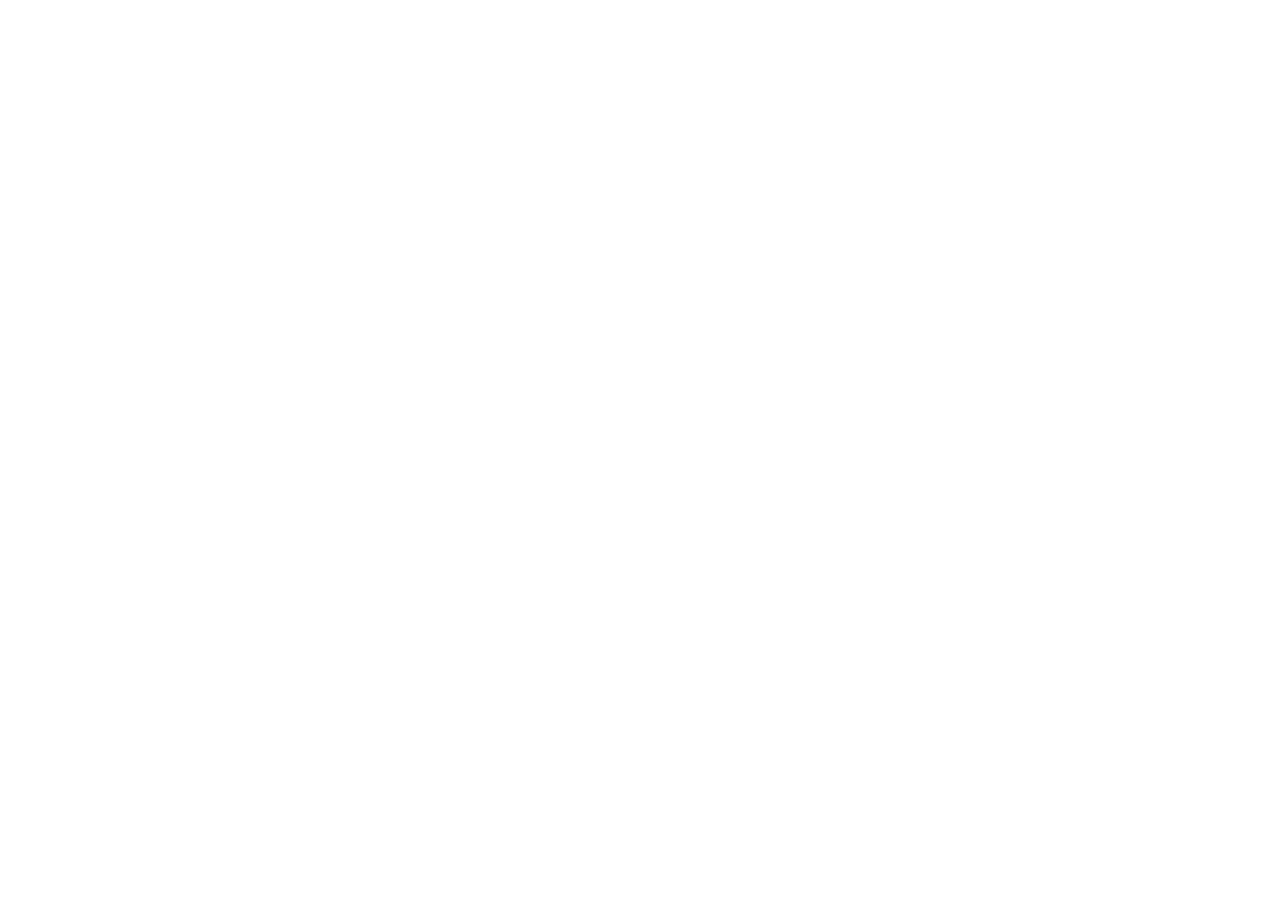
==== module2_code/index.html @ fbbe9deb "index.html" ====
<!DOCTYPE html>
<html>
<head>
  <link rel="stylesheet"
       type="text/css"
       href="css/sec.css/>
</head>
<body>
  <h1>Our Menu</h1>
  <p><strong>Chicken</strong><br>lorem ipsum dolor rsit amer conseltetur elit,sed to eiusmod tempot lorem ipsum dolor rsit amer conseltetur elit,sed to eiusmod tempot 
  lorem ipsum dolor rsit amer cnseltetur elit,sed to eiusmod tempot lorem ipsum dolor rsit amer conseltetur elit,sed to eiusmod tempot</p>
  <p><strong>Beef</strong><br>lorem ipsum dolor rsit amer conseltetur elit,sed to eiusmod tempot lorem ipsum dolor rsit amer conseltetur elit,sed to eiusmod tempot 
  lorem ipsum dolor rsit amer conseltetur elit,sed to eiusmod tempot lorem ipsum dolor rsit amer conseltetur elit,sed to eiusmod tempot</p>
  <p><strong>Sushi</strong><br>lorem ipsum dolor rsit amer conseltetur elit,sed to eiusmod tempot lorem ipsum dolor rsit amer conseltetur elit,sed to eiusmod tempot 
  lorem ipsum dolor rsit amer conseltetur elit,sed to eiusmod tempot lorem ipsum dolor rsit amer conseltetur elit,sed to eiusmod tempot</p>
</body>
</html>
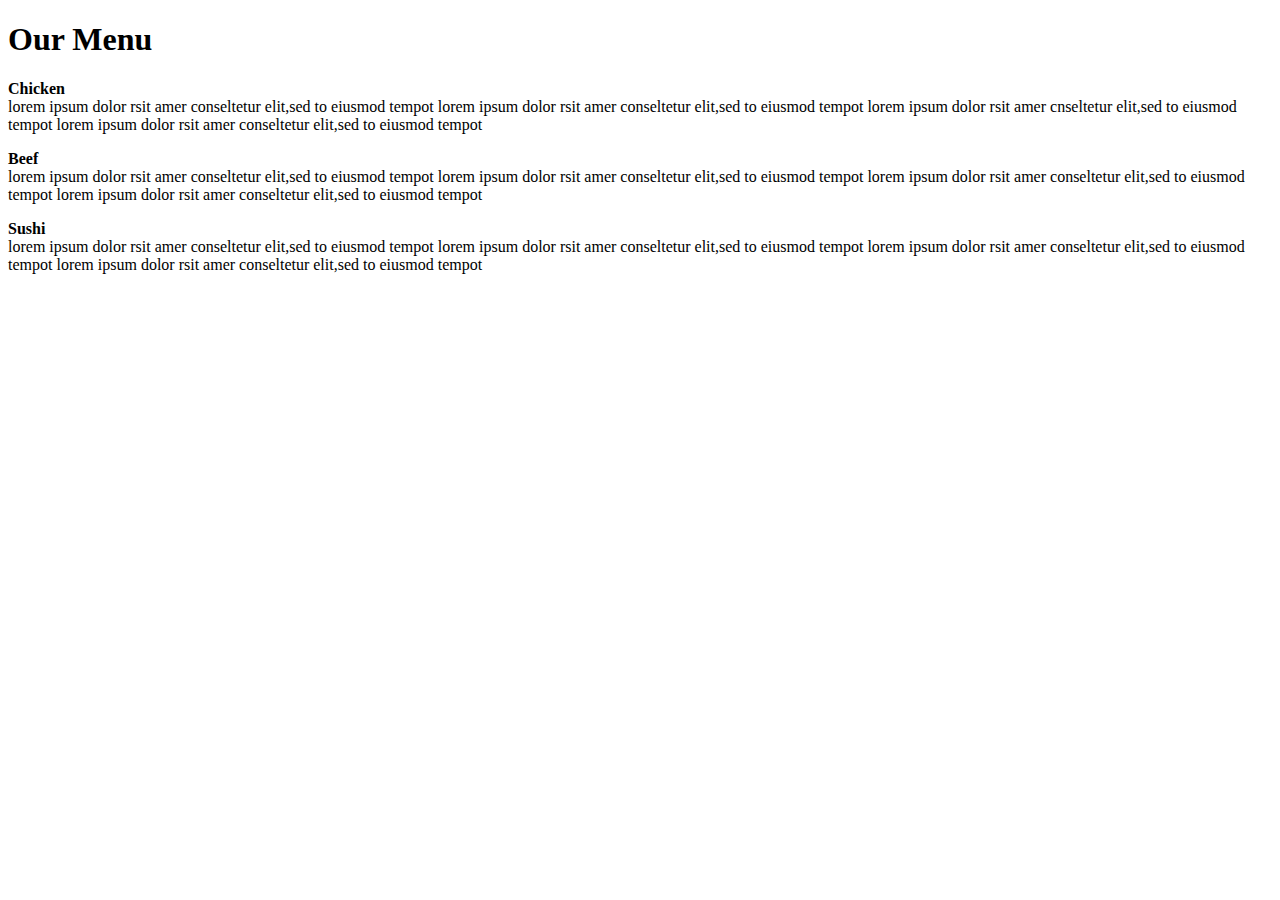
==== commit f6f95719: "index.html" ====
--- a/module2_code/index.html
+++ b/module2_code/index.html
@@ -3,7 +3,7 @@
 <head>
   <link rel="stylesheet"
        type="text/css"
-       href="css/sec.css/>
+       href="css/sec.css/">
 </head>
 <body>
   <h1>Our Menu</h1>
--- a/module2_code/css/sec.css
+++ b/module2_code/css/sec.css
@@ -0,0 +1,60 @@
+.Chicken{
+	background-color: orange;
+}
+.Beef{
+	background-color: red;
+}
+.Sushi{
+	background-color: yellow;
+}
+p{
+	background-color: gray;
+}
+h1{
+	text-align: center;
+}
+#p1{
+	width: 400px;
+	height: 150px;
+	border: 1px solid black;
+}
+#p2{
+	width: 400px;
+	height: 150px;
+	border: 1px solid black;
+	position: relative;
+	left: 450px;
+	bottom: 168px;
+
+}
+#p3{
+	width: 400px;
+	height: 150px;
+	border: 1px solid black;
+	position: relative;
+	left: 900px;
+	bottom: 336px;
+}
+@media (min-width: 768px) and (max-width: 991px){
+	#p3{
+		
+            	position: relative;
+	    	top: 80px;
+	    	right: 900px;
+	    	width: 800px;
+
+	}
+}
+@media (max-width: 767){
+	#p2{
+		position: relative;
+	    	right: 400px;
+	    	top: 170px;
+	}
+	#p3{
+		position: relative;
+	    	top: 340px;
+	    	right: 800px;
+
+	}
+}
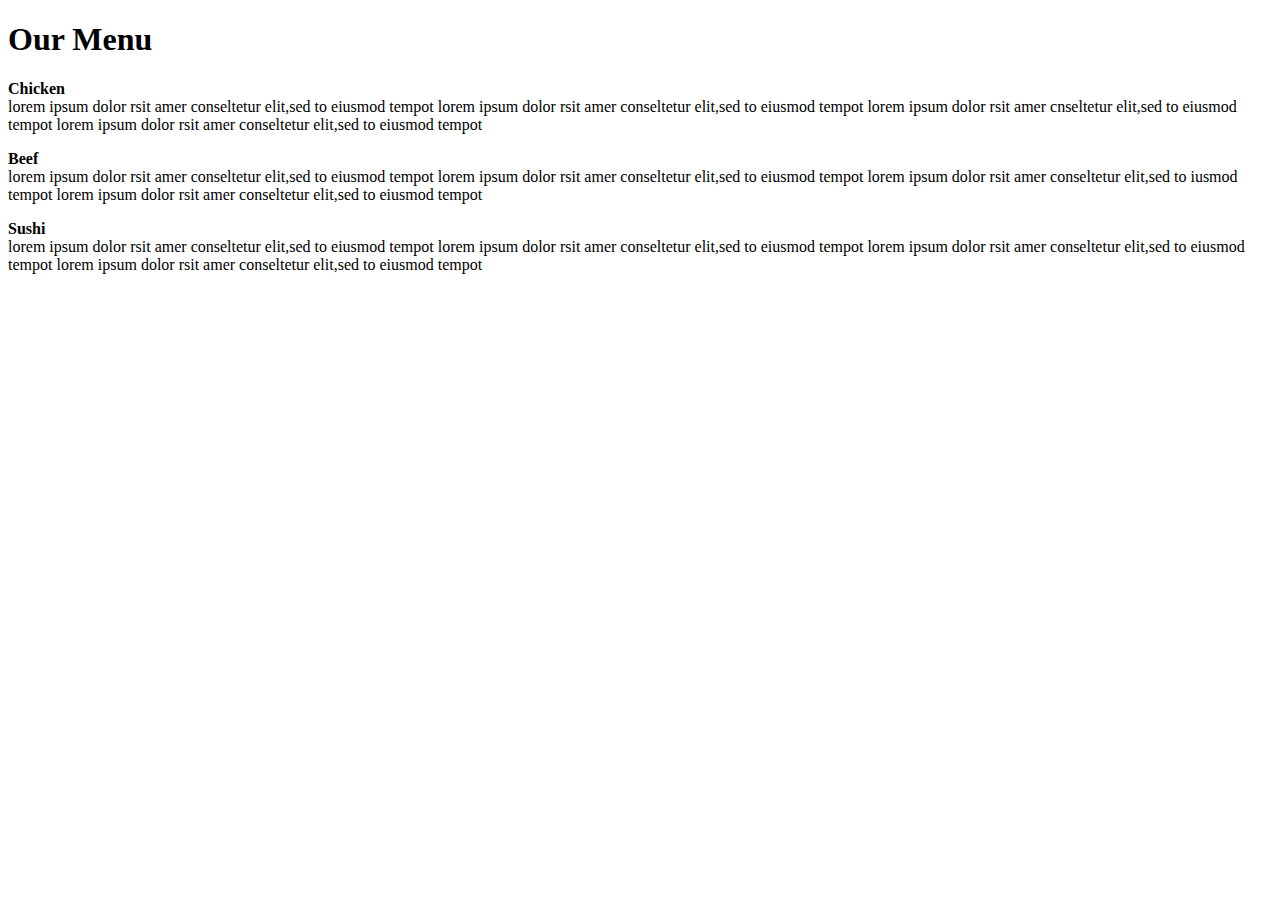
==== commit ba242629: "index.html" ====
--- a/module2_code/index.html
+++ b/module2_code/index.html
@@ -1,16 +1,16 @@
 <!DOCTYPE html>
 <html>
 <head>
-  <link rel="stylesheet"
-       type="text/css"
-       href="css/sec.css/">
+  <link rel='stylesheet'
+       type='text'
+       href='mod.css'/>
 </head>
 <body>
   <h1>Our Menu</h1>
   <p><strong>Chicken</strong><br>lorem ipsum dolor rsit amer conseltetur elit,sed to eiusmod tempot lorem ipsum dolor rsit amer conseltetur elit,sed to eiusmod tempot 
   lorem ipsum dolor rsit amer cnseltetur elit,sed to eiusmod tempot lorem ipsum dolor rsit amer conseltetur elit,sed to eiusmod tempot</p>
   <p><strong>Beef</strong><br>lorem ipsum dolor rsit amer conseltetur elit,sed to eiusmod tempot lorem ipsum dolor rsit amer conseltetur elit,sed to eiusmod tempot 
-  lorem ipsum dolor rsit amer conseltetur elit,sed to eiusmod tempot lorem ipsum dolor rsit amer conseltetur elit,sed to eiusmod tempot</p>
+  lorem ipsum dolor rsit amer conseltetur elit,sed to iusmod tempot lorem ipsum dolor rsit amer conseltetur elit,sed to eiusmod tempot</p>
   <p><strong>Sushi</strong><br>lorem ipsum dolor rsit amer conseltetur elit,sed to eiusmod tempot lorem ipsum dolor rsit amer conseltetur elit,sed to eiusmod tempot 
   lorem ipsum dolor rsit amer conseltetur elit,sed to eiusmod tempot lorem ipsum dolor rsit amer conseltetur elit,sed to eiusmod tempot</p>
 </body>
--- a/module2_code/mod.css
+++ b/module2_code/mod.css
@@ -0,0 +1,60 @@
+.Chicken{
+	background-color: orange;
+}
+.Beef{
+	background-color: red;
+}
+.Sushi{
+	background-color: yellow;
+}
+p{
+	background-color: gray;
+}
+h1{
+	text-align: center;
+}
+#p1{
+	width: 400px;
+	height: 150px;
+	border: 1px solid black;
+}
+#p2{
+	width: 400px;
+	height: 150px;
+	border: 1px solid black;
+	position: relative;
+	left: 450px;
+	bottom: 168px;
+
+}
+#p3{
+	width: 400px;
+	height: 150px;
+	border: 1px solid black;
+	position: relative;
+	left: 900px;
+	bottom: 336px;
+}
+@media (min-width: 768px) and (max-width: 991px){
+	#p3{
+		
+        position: relative;
+	    	top: 80px;
+	    	right: 900px;
+	    	width: 800px;
+
+	}
+}
+@media (max-width: 767){
+	#p2{
+		    position: relative;
+	    	right: 400px;
+	    	top: 170px;
+	}
+	#p3{
+		    position: relative;
+	    	top: 340px;
+	    	right: 800px;
+
+	}
+}
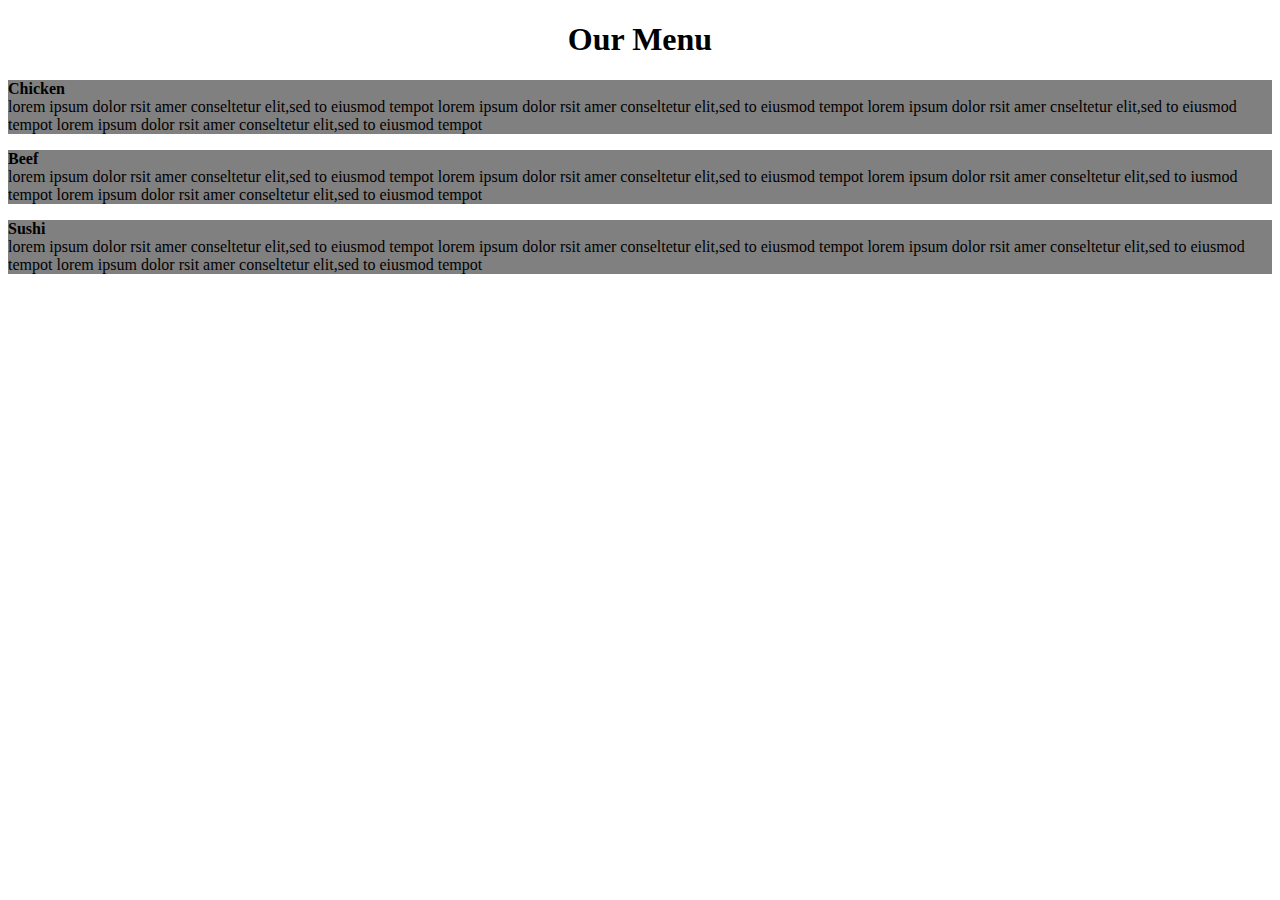
==== commit 55e34034: "index.html" ====
--- a/module2_code/index.html
+++ b/module2_code/index.html
@@ -2,8 +2,8 @@
 <html>
 <head>
   <link rel='stylesheet'
-       type='text'
-       href='mod.css'/>
+        href='index.css'
+        type='text/css'/>
 </head>
 <body>
   <h1>Our Menu</h1>
--- a/module2_code/index.css
+++ b/module2_code/index.css
@@ -0,0 +1,60 @@
+.Chicken{
+	background-color: orange;
+}
+.Beef{
+	background-color: red;
+}
+.Sushi{
+	background-color: yellow;
+}
+p{
+	background-color: gray;
+}
+h1{
+	text-align: center;
+}
+#p1{
+	width: 400px;
+	height: 150px;
+	border: 1px solid black;
+}
+#p2{
+	width: 400px;
+	height: 150px;
+	border: 1px solid black;
+	position: relative;
+	left: 450px;
+	bottom: 168px;
+
+}
+#p3{
+	width: 400px;
+	height: 150px;
+	border: 1px solid black;
+	position: relative;
+	left: 900px;
+	bottom: 336px;
+}
+@media (min-width: 768px) and (max-width: 991px){
+	#p3{
+		
+        position: relative;
+	    	top: 80px;
+	    	right: 900px;
+	    	width: 800px;
+
+	}
+}
+@media (max-width: 767){
+	#p2{
+		    position: relative;
+	    	right: 400px;
+	    	top: 170px;
+	}
+	#p3{
+		    position: relative;
+	    	top: 340px;
+	    	right: 800px;
+
+	}
+}
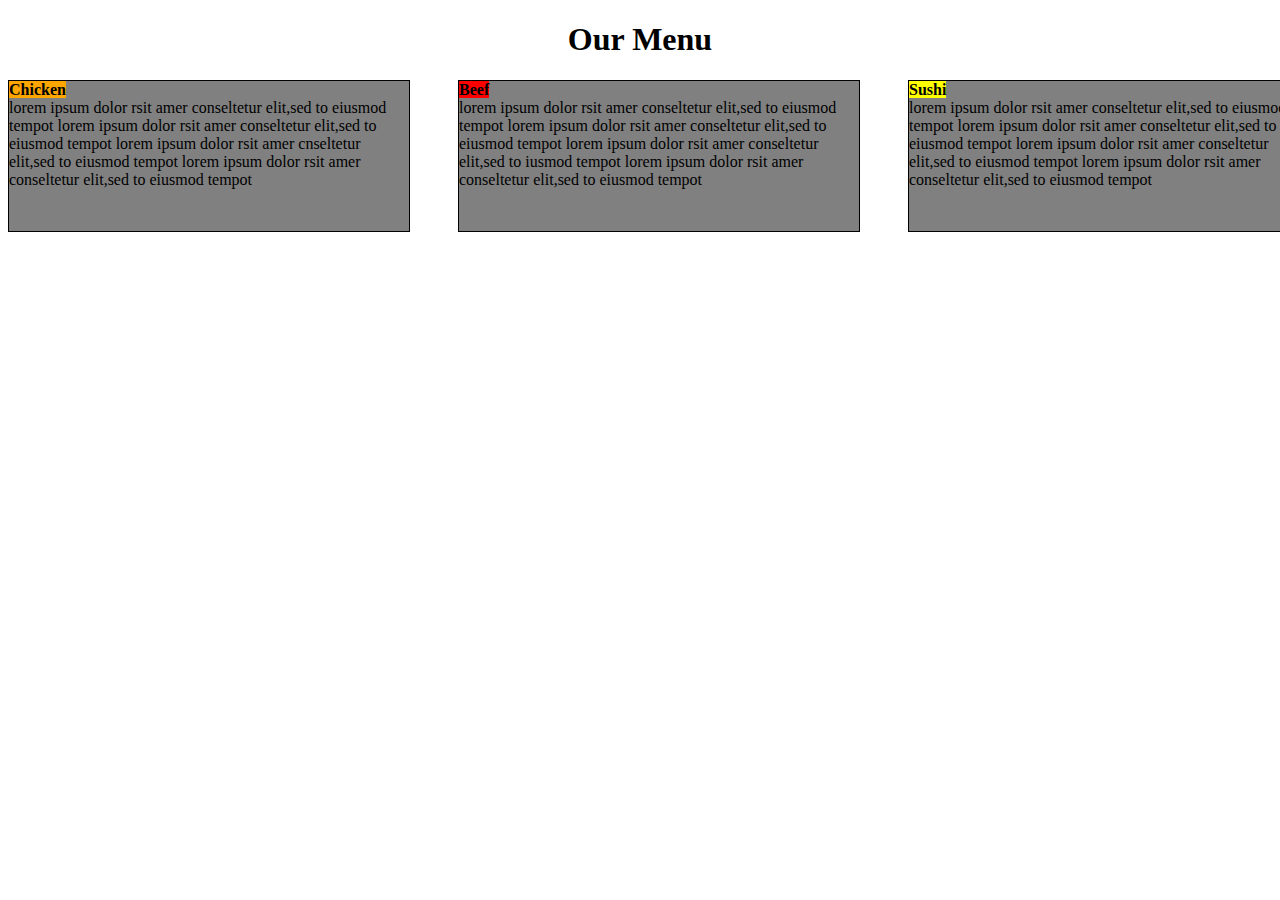
==== commit f8912d2b: "index.html" ====
--- a/module2_code/index.html
+++ b/module2_code/index.html
@@ -7,11 +7,11 @@
 </head>
 <body>
   <h1>Our Menu</h1>
-  <p><strong>Chicken</strong><br>lorem ipsum dolor rsit amer conseltetur elit,sed to eiusmod tempot lorem ipsum dolor rsit amer conseltetur elit,sed to eiusmod tempot 
+  <p id="p1"><strong class="Chicken">Chicken</strong><br>lorem ipsum dolor rsit amer conseltetur elit,sed to eiusmod tempot lorem ipsum dolor rsit amer conseltetur elit,sed to eiusmod tempot 
   lorem ipsum dolor rsit amer cnseltetur elit,sed to eiusmod tempot lorem ipsum dolor rsit amer conseltetur elit,sed to eiusmod tempot</p>
-  <p><strong>Beef</strong><br>lorem ipsum dolor rsit amer conseltetur elit,sed to eiusmod tempot lorem ipsum dolor rsit amer conseltetur elit,sed to eiusmod tempot 
+  <p id="p2"><strong class="Beef">Beef</strong><br>lorem ipsum dolor rsit amer conseltetur elit,sed to eiusmod tempot lorem ipsum dolor rsit amer conseltetur elit,sed to eiusmod tempot 
   lorem ipsum dolor rsit amer conseltetur elit,sed to iusmod tempot lorem ipsum dolor rsit amer conseltetur elit,sed to eiusmod tempot</p>
-  <p><strong>Sushi</strong><br>lorem ipsum dolor rsit amer conseltetur elit,sed to eiusmod tempot lorem ipsum dolor rsit amer conseltetur elit,sed to eiusmod tempot 
+  <p id="p3"><strong class="Sushi">Sushi</strong><br>lorem ipsum dolor rsit amer conseltetur elit,sed to eiusmod tempot lorem ipsum dolor rsit amer conseltetur elit,sed to eiusmod tempot 
   lorem ipsum dolor rsit amer conseltetur elit,sed to eiusmod tempot lorem ipsum dolor rsit amer conseltetur elit,sed to eiusmod tempot</p>
 </body>
 </html>
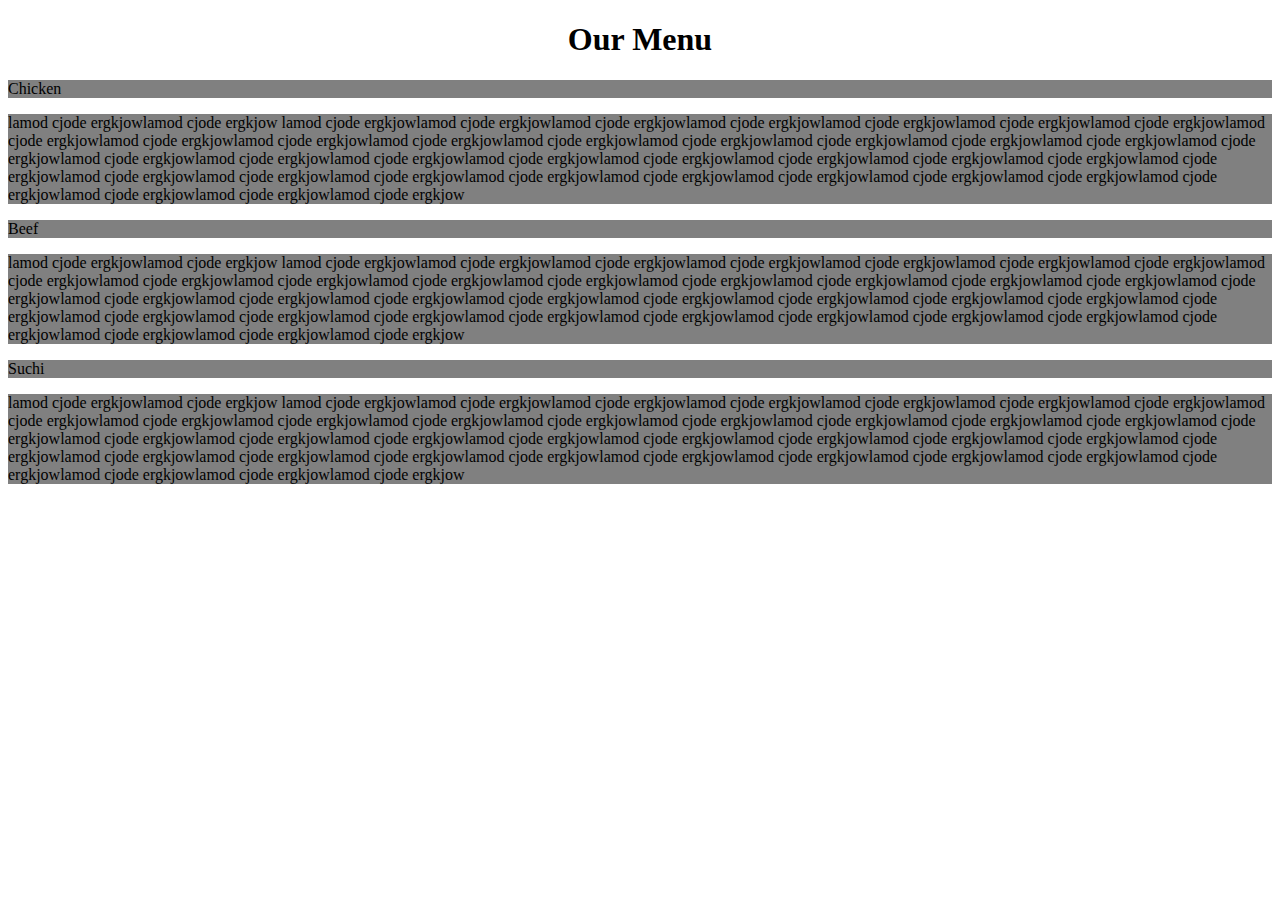
==== commit b52b6f2b: "index.html" ====
--- a/module2_code/index.html
+++ b/module2_code/index.html
@@ -1,18 +1,34 @@
 <!DOCTYPE html>
 <html>
 <head>
+  <meta charset="utf-8">
   <link rel='stylesheet'
         href='index.css'
         type='text/css'/>
 </head>
-<body>
-  <h1>Our Menu</h1>
-  <p id="p1"><strong class="Chicken">Chicken</strong><br>lorem ipsum dolor rsit amer conseltetur elit,sed to eiusmod tempot lorem ipsum dolor rsit amer conseltetur elit,sed to eiusmod tempot 
-  lorem ipsum dolor rsit amer cnseltetur elit,sed to eiusmod tempot lorem ipsum dolor rsit amer conseltetur elit,sed to eiusmod tempot</p>
-  <p id="p2"><strong class="Beef">Beef</strong><br>lorem ipsum dolor rsit amer conseltetur elit,sed to eiusmod tempot lorem ipsum dolor rsit amer conseltetur elit,sed to eiusmod tempot 
-  lorem ipsum dolor rsit amer conseltetur elit,sed to iusmod tempot lorem ipsum dolor rsit amer conseltetur elit,sed to eiusmod tempot</p>
-  <p id="p3"><strong class="Sushi">Sushi</strong><br>lorem ipsum dolor rsit amer conseltetur elit,sed to eiusmod tempot lorem ipsum dolor rsit amer conseltetur elit,sed to eiusmod tempot 
-  lorem ipsum dolor rsit amer conseltetur elit,sed to eiusmod tempot lorem ipsum dolor rsit amer conseltetur elit,sed to eiusmod tempot</p>
+<body >
+<h1>Our Menu</h1>
+	<section class="column-lg-4 colmn-md-6 colmn-sm-12">
+		<div>
+			<p class="sub1">Chicken</p>
+			<p class="content">
+                         lamod cjode ergkjowlamod cjode ergkjow lamod cjode ergkjowlamod cjode ergkjowlamod cjode ergkjowlamod cjode ergkjowlamod cjode ergkjowlamod cjode ergkjowlamod cjode ergkjowlamod cjode ergkjowlamod cjode ergkjowlamod cjode ergkjowlamod cjode ergkjowlamod cjode ergkjowlamod cjode ergkjowlamod cjode ergkjowlamod cjode ergkjowlamod cjode ergkjowlamod cjode ergkjowlamod cjode ergkjowlamod cjode ergkjowlamod cjode ergkjowlamod cjode ergkjowlamod cjode ergkjowlamod cjode ergkjowlamod cjode ergkjowlamod cjode ergkjowlamod cjode ergkjowlamod cjode ergkjowlamod cjode ergkjowlamod cjode ergkjowlamod cjode ergkjowlamod cjode ergkjowlamod cjode ergkjowlamod cjode ergkjowlamod cjode ergkjowlamod cjode ergkjowlamod cjode ergkjowlamod cjode ergkjowlamod cjode ergkjow</p>   
+  
+		</div>
+	</section>
+	<section class="column-lg-4 colmn-md-6 colmn-sm-12">
+		<div>
+			<p class="sub2">Beef</p>
+			<p class="content"> lamod cjode ergkjowlamod cjode ergkjow lamod cjode ergkjowlamod cjode ergkjowlamod cjode ergkjowlamod cjode ergkjowlamod cjode ergkjowlamod cjode ergkjowlamod cjode ergkjowlamod cjode ergkjowlamod cjode ergkjowlamod cjode ergkjowlamod cjode ergkjowlamod cjode ergkjowlamod cjode ergkjowlamod cjode ergkjowlamod cjode ergkjowlamod cjode ergkjowlamod cjode ergkjowlamod cjode ergkjowlamod cjode ergkjowlamod cjode ergkjowlamod cjode ergkjowlamod cjode ergkjowlamod cjode ergkjowlamod cjode ergkjowlamod cjode ergkjowlamod cjode ergkjowlamod cjode ergkjowlamod cjode ergkjowlamod cjode ergkjowlamod cjode ergkjowlamod cjode ergkjowlamod cjode ergkjowlamod cjode ergkjowlamod cjode ergkjowlamod cjode ergkjowlamod cjode ergkjowlamod cjode ergkjowlamod cjode ergkjow</p>
+		</div>
+	</section>
+	<section class="column-lg-4 colmn-md-12 colmn-sm-12">
+	<div>
+		<p class="sub3">Suchi</p>
+			<p class="content"> lamod cjode ergkjowlamod cjode ergkjow lamod cjode ergkjowlamod cjode ergkjowlamod cjode ergkjowlamod cjode ergkjowlamod cjode ergkjowlamod cjode ergkjowlamod cjode ergkjowlamod cjode ergkjowlamod cjode ergkjowlamod cjode ergkjowlamod cjode ergkjowlamod cjode ergkjowlamod cjode ergkjowlamod cjode ergkjowlamod cjode ergkjowlamod cjode ergkjowlamod cjode ergkjowlamod cjode ergkjowlamod cjode ergkjowlamod cjode ergkjowlamod cjode ergkjowlamod cjode ergkjowlamod cjode ergkjowlamod cjode ergkjowlamod cjode ergkjowlamod cjode ergkjowlamod cjode ergkjowlamod cjode ergkjowlamod cjode ergkjowlamod cjode ergkjowlamod cjode ergkjowlamod cjode ergkjowlamod cjode ergkjowlamod cjode ergkjowlamod cjode ergkjowlamod cjode ergkjowlamod cjode ergkjowlamod cjode ergkjow
+
+</p>
+	</div>
 </body>
 </html>
 
